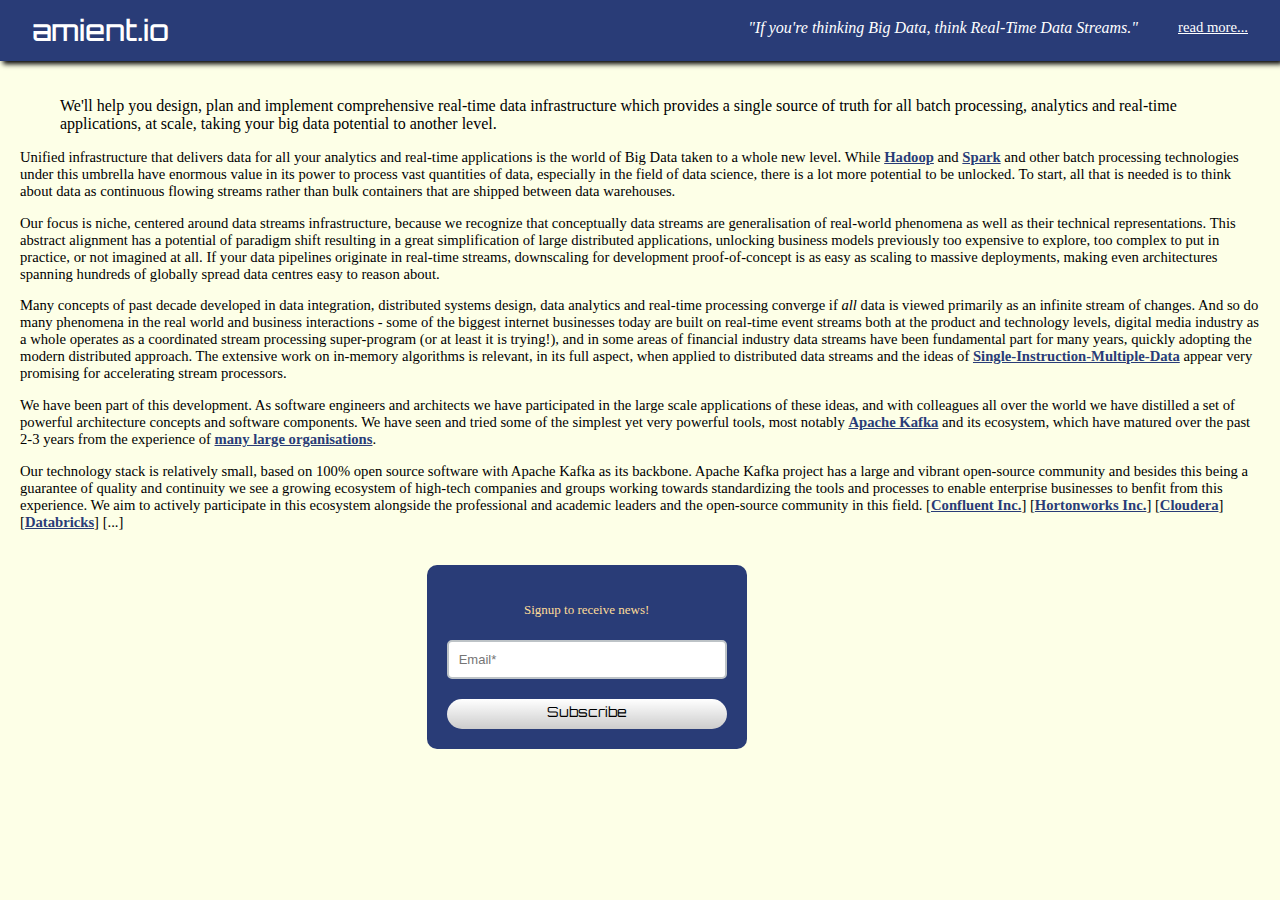
==== about.html @ f16eacd8 "desdign iteration 2" ====
<!DOCTYPE html>
<html>
<head>
    <!--<link href='https://fonts.googleapis.com/css?family=Orbitron:400,700,900,500' rel='stylesheet' type='text/css'>-->
    <link href='fonts/fonts.css' rel='stylesheet' type='text/css'>
    <link href='amient.css' rel='stylesheet' type='text/css'>
    <link rel="icon" href="img/favicon.ico">
</head>
<body>
<section class="header cs-dark">
    <div class="menu">
        <a href="about.html">read more...</a>
        <blockquote>
            <em>"If you're thinking Big Data, think Real-Time Data Streams."</em>
        </blockquote>
    </div>
    <h1 class="title"><a href="index.html">amient.io</a></h1>
</section>

<section class="content cs-bright">
    <blockquote>
        We'll help you design, plan and implement comprehensive real-time data infrastructure which provides
        a single source of truth for all batch processing, analytics and real-time applications, at scale, taking your
        big data potential to another level.
    </blockquote>

    <p>
        Unified infrastructure that delivers data for all your analytics and real-time applications is the world of Big Data
        taken to a whole new level. While <a href="https://hadoop.apache.org/">Hadoop</a>
        and <a href="https://spark.apache.org">Spark</a> and other batch processing technologies under this umbrella have
        enormous value in its power to process vast quantities of data, especially in the field of data science, there is a
        lot more potential to be unlocked. To start, all that is needed is to think about data as continuous flowing streams
        rather than bulk containers that are shipped between data warehouses.
    </p>

    <p>
        Our focus is niche, centered around data streams infrastructure, because we recognize that conceptually data streams
        are generalisation of real-world phenomena as well as their technical representations. This abstract alignment
        has a potential of paradigm shift resulting in a great simplification of large distributed
        applications, unlocking business models previously too expensive to explore, too complex to put in practice, or not
        imagined at all. If your data pipelines originate in real-time streams, downscaling for development proof-of-concept
        is as easy as scaling to massive deployments, making even architectures spanning hundreds of globally spread data
        centres easy to reason about.
    </p>


    <p>
        Many concepts of past decade developed in data integration, distributed systems design, data analytics and real-time
        processing
        converge if <em>all</em> data is viewed primarily as an infinite stream of changes. And so do many phenomena in the
        real world
        and
        business interactions - some of the biggest internet businesses today are built on real-time event streams both at
        the
        product and technology levels, digital media industry as a whole operates as a coordinated stream processing super-program (or at least it is trying!),
        and in some areas of financial industry data streams have been fundamental part for many
        years, quickly adopting the modern distributed approach. The extensive work on in-memory algorithms is relevant,
        in its full aspect, when applied to distributed data streams and the ideas of <a
            href="https://en.wikipedia.org/wiki/SIMD">Single-Instruction-Multiple-Data</a> appear very promising for
        accelerating stream processors.
    </p>

    <p>
        We have been part of this development. As software engineers and architects we have participated in the large scale
        applications of these ideas, and with colleagues all over the world we have distilled a set of powerful architecture
        concepts and software components. We have seen and tried some of the simplest yet very powerful tools, most notably
        <a href="https://kafka.apache.org/">Apache Kafka</a> and its ecosystem, which have matured over the past 2-3 years
        from the experience of <a href="https://cwiki.apache.org/confluence/display/KAFKA/Powered+By">many large
        organisations</a>.
    </p>

    <p>
        Our technology stack is relatively small, based on 100% open source software with Apache Kafka as its backbone.
        Apache Kafka project has a large and vibrant open-source community and besides this being a guarantee of quality and
        continuity
        we see a growing ecosystem of high-tech companies and groups working towards standardizing the tools and processes
        to
        enable enterprise businesses to benfit from this experience. We aim to actively participate in this ecosystem
        alongside
        the professional and academic leaders and the open-source community in this field.
        [<a href="http://www.confluent.io">Confluent Inc.</a>]
        [<a href="http://hortonworks.com/products/dataflow/">Hortonworks Inc.</a>]
        [<a href="http://www.cloudera.com">Cloudera</a>]
        [<a href="http://www.databricks.com">Databricks</a>]
        [...]
    </p>
</section>

<div id="mlb2-1259639" class="ml-subscribe-form">
    <div class="ml-vertical-align-center">
        <div class="subscribe-form ml-block-success" style="display:none">
            <div class="form-section">
                <h4></h4>
                <p>Thank you! You have successfully subscribed to our newsletter.</p>
            </div>
        </div>
        <form class="ml-block-form" action="//app.mailerlite.com/webforms/submit/s2r4r3" data-code="s2r4r3" method="POST" target="_blank">
            <div class="subscribe-form">
                <div class="form-section">
                    <h4></h4>
                    <p>
                    <p style="text-align: center;">Signup to receive news!</p>
                    </p>
                </div>
                <div class="form-section">
                    <div class="form-group ml-field-email ml-validate-required ml-validate-email">
                        <input type="text" name="fields[email]" class="form-control" placeholder="Email*" value="">
                    </div>
                </div>
                <input type="hidden" name="ml-submit" value="1" />
                <button type="submit" class="primary gradient-on">
                    Subscribe
                </button>
                <button disabled="disabled" style="display: none;" type="submit" class="loading gradient-on">
                    <img src="//static1.mailerlite.com/images/rolling.gif" width="20" height="20">
                </button>
            </div>
        </form>
        <script>
            function ml_webform_success_1259639() {
                jQuery('#mlb2-1259639').find('.ml-block-success').show();
                jQuery('#mlb2-1259639').find('.ml-block-form').hide();
            };
        </script>
    </div>
</div>
<script type="text/javascript" src="//static1.mailerlite.com/js/w/webforms.js?v15"></script>



</body>
</html>
---- fonts/fonts.css ----
@font-face {
  font-family: 'Orbitron';
  font-style: normal;
  font-weight: 400;
  src: local('Orbitron-Light'), local('Orbitron-Regular'), url(Orbitron/Orbitron-Regular.ttf) format('truetype');
  unicode-range: U+0000-00FF, U+0131, U+0152-0153, U+02C6, U+02DA, U+02DC, U+2000-206F, U+2074, U+20AC, U+2212, U+2215, U+E0FF, U+EFFD, U+F000;
}

@font-face {
  font-family: 'Orbitron';
  font-style: normal;
  font-weight: 500;
  src: local('Orbitron-Medium'), url(Orbitron/Orbitron-Medium.ttf) format('truetype');
  unicode-range: U+0000-00FF, U+0131, U+0152-0153, U+02C6, U+02DA, U+02DC, U+2000-206F, U+2074, U+20AC, U+2212, U+2215, U+E0FF, U+EFFD, U+F000;
}

@font-face {
  font-family: 'Orbitron';
  font-style: normal;
  font-weight: 700;
  src: local('Orbitron-Bold'), url(Orbitron/Orbitron-Bold.ttf) format('truetype');
  unicode-range: U+0000-00FF, U+0131, U+0152-0153, U+02C6, U+02DA, U+02DC, U+2000-206F, U+2074, U+20AC, U+2212, U+2215, U+E0FF, U+EFFD, U+F000;
}

@font-face {
  font-family: 'Orbitron';
  font-style: normal;
  font-weight: 900;
  src: local('Orbitron-Black'), url(Orbitron/Orbitron-Black.ttf) format('truetype');
  unicode-range: U+0000-00FF, U+0131, U+0152-0153, U+02C6, U+02DA, U+02DC, U+2000-206F, U+2074, U+20AC, U+2212, U+2215, U+E0FF, U+EFFD, U+F000;
}
---- amient.css ----
body { background-color: #fdffe7ff}
.cs-dark { background-color: #293c77; color: white; }
.cs-dark a { color: #e8260a; }
.cs-dark em { color: white; }
.cs-dark h1,h2,h3 { color: white; }

.cs-bright { backgroundr: none; color: black;}
.cs-bright section.header { box-shadow: 3px 3px 5px  #888888;  }
.cs-bright a { color: #293c77; font-weight: bold }

body { font: 11pt Tahoma ; font-weight: 400; margin: 0}
section.header a { color: inherit; }
h1 { font-family: Orbitron; font-weight: 400;}
h2 { font-size: 14pt; font-weight: 300; text-decoration: underline; text-align: center}
h3 { font-size: 12pt; font-weight: 300 }
blockquote { font-size: 12pt }
section { padding: 1.5% 2.5% 1% 2.5%; }

section.header { box-shadow: 3px 3px 5px  #000000;  }
section.header .title { font-weight: 500; margin: 0 30pt 0 0;  font-size:22pt}
section.header .title a { text-decoration: none; }
section.header .menu { align: right;}
section.header .menu a { float: right;}
section.header blockquote { padding: 0; margin: 0; padding-right: 30pt; float: right;}

section.content { padding: 20px; }

div#mlb2-1259639.ml-subscribe-form { width: 320pt; margin: auto; }

    #mlb2-1259639,
    #mlb2-1259639 *,
    #mlb2-1259639 a:hover,
    #mlb2-1259639 a:visited,
    #mlb2-1259639 a:active {
        overflow: visible;
        position: static;
        background: none;
        border: none;
        bottom: auto;
        clear: none;
        cursor: default;
        float: none;
        font-size: medium;
        font-style: normal;
        font-weight: normal;
        letter-spacing: normal;
        line-height: normal;
        text-align: left;
        text-decoration: none;
        text-indent: 0;
        text-transform: none;
        visibility: visible;
        white-space: normal;
        max-height: none;
        max-width: none;
        left: auto;
        min-height: 0;
        min-width: 0;
        right: auto;
        top: auto;
        width: auto;
        z-index: auto;
        text-shadow: none;
        box-shadow: none;
    }

    #mlb2-1259639 .subscribe-form {
        padding: 20px;
        width: 280px!important;
        border: 0px solid #BDC3C7!important;
        background: #293c77 none!important;
        -webkit-border-radius: 10px!important;
        -moz-border-radius: 10px!important;
        border-radius: 10px!important;
    }

    #mlb2-1259639 .subscribe-form .form-section {
        /*float: left;*/
        /*width: 100%;*/
        margin-bottom: 20px;
    }

    #mlb2-1259639 .subscribe-form .form-section h4 {
        margin: 0px 0px 15px 0px;
        color: #FFFFFF!important;
        font-family: Arial!important;
        font-size: 20px!important;
        line-height: 100%;
    }

    #mlb2-1259639 .subscribe-form .form-section p {
        line-height: 150%;
        margin: 0px 0px 0px 0px;
        color: #ffdd99!important;
        font-family: Tahoma!important;
        font-size: 13px!important;
    }

    #mlb2-1259639 .subscribe-form .form-section .form-group {
        margin-bottom: 15px;
    }

    #mlb2-1259639 .subscribe-form .form-section .form-group label {
        float: left;
        margin-bottom: 10px;
        width: 100%;
        line-height: 100%;
        font-weight: bold;
        color: #ffdd99!important;
        font-family: Tahoma!important;
        font-size: 13px!important;
    }

    #mlb2-1259639 .subscribe-form .form-section .checkbox {
        width: 100%;
        margin: 0px 0px 10px 0px;
    }

    #mlb2-1259639 .subscribe-form .form-section .checkbox label {
        color: #ffdd99!important;
        font-family: Tahoma!important;
        font-size: 13px!important;
    }

    #mlb2-1259639 .subscribe-form .form-section .checkbox input {
        margin: 0px 5px 0px 0px;
    }

    #mlb2-1259639.ml-subscribe-form .form-group .form-control {
        width: 100%;
        font-size: 13px;
        padding: 10px 10px;
        height: auto;
        font-family: Arial;
        border-radius: 5px;
        border: 2px solid #BDC3C7!important;
        color: #000000!important;
        background-color: #FFFFFF!important;
        -webkit-box-sizing: border-box;
        -moz-box-sizing: border-box;
        box-sizing: border-box;
        clear: left;
    }

    #mlb2-1259639.ml-subscribe-form button {
        border: none !important;
        cursor: pointer !important;
        width: 100% !important;
        border-radius: 15px !important;
        height: 30px !important;
        background-color: #FFFFFF!important;
        color: #000000!important;
        font-family: Orbitron!important;
        font-size: 14px!important;
        text-align: center !important;
    }

    #mlb2-1259639.ml-subscribe-form button.gradient-on {
        background: -webkit-linear-gradient(top, rgba(0, 0, 0, 0) 0%, rgba(0, 0, 0, 0.2) 100%);
        background: -o-linear-gradient(top, rgba(0, 0, 0, 0) 0%, rgba(0, 0, 0, 0.2) 100%);
        background: -moz-linear-gradient(top, rgba(0, 0, 0, 0) 0%, rgba(0, 0, 0, 0.2) 100%);
        background: linear-gradient(top, rgba(0, 0, 0, 0) 0%, rgba(0, 0, 0, 0.2) 100%);
    }

    #mlb2-1259639.ml-subscribe-form button.gradient-on:hover {
        background: -webkit-linear-gradient(top, rgba(0, 0, 0, 0) 0%, rgba(0, 0, 0, 0.3) 100%);
        background: -o-linear-gradient(top, rgba(0, 0, 0, 0) 0%, rgba(0, 0, 0, 0.3) 100%);
        background: -moz-linear-gradient(top, rgba(0, 0, 0, 0) 0%, rgba(0, 0, 0, 0.3) 100%);
        background: linear-gradient(top, rgba(0, 0, 0, 0) 0%, rgba(0, 0, 0, 0.3) 100%);
    }

    #mlb2-1259639.ml-subscribe-form .form-section.ml-error label {
        color: red!important;
    }

    #mlb2-1259639.ml-subscribe-form .form-group.ml-error label {
        color: red!important;
    }

    #mlb2-1259639.ml-subscribe-form .form-group.ml-error .form-control {
        border-color: red!important;
    }
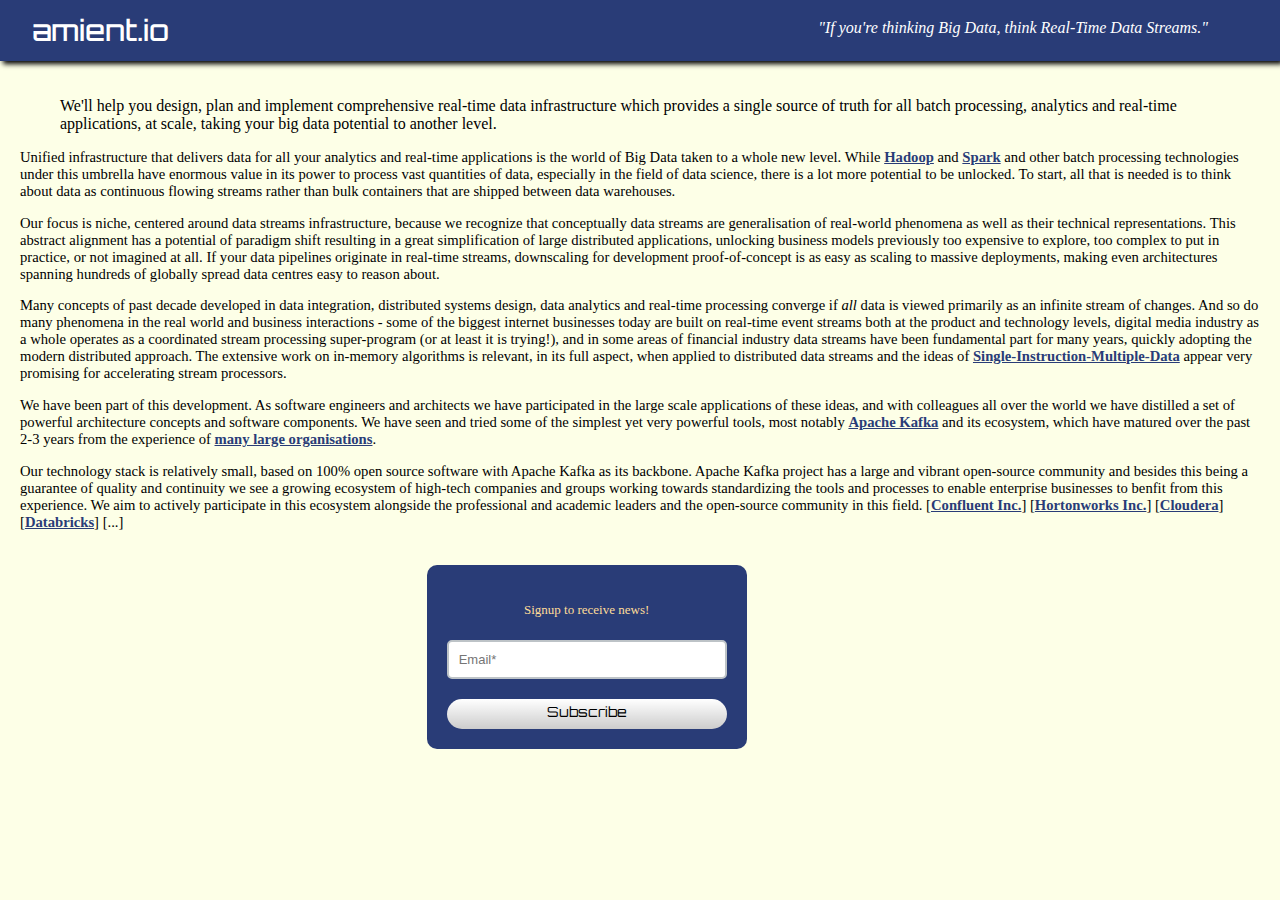
==== commit f9a5db95: "removed redundant link" ====
--- a/about.html
+++ b/about.html
@@ -9,7 +9,6 @@
 <body>
 <section class="header cs-dark">
     <div class="menu">
-        <a href="about.html">read more...</a>
         <blockquote>
             <em>"If you're thinking Big Data, think Real-Time Data Streams."</em>
         </blockquote>
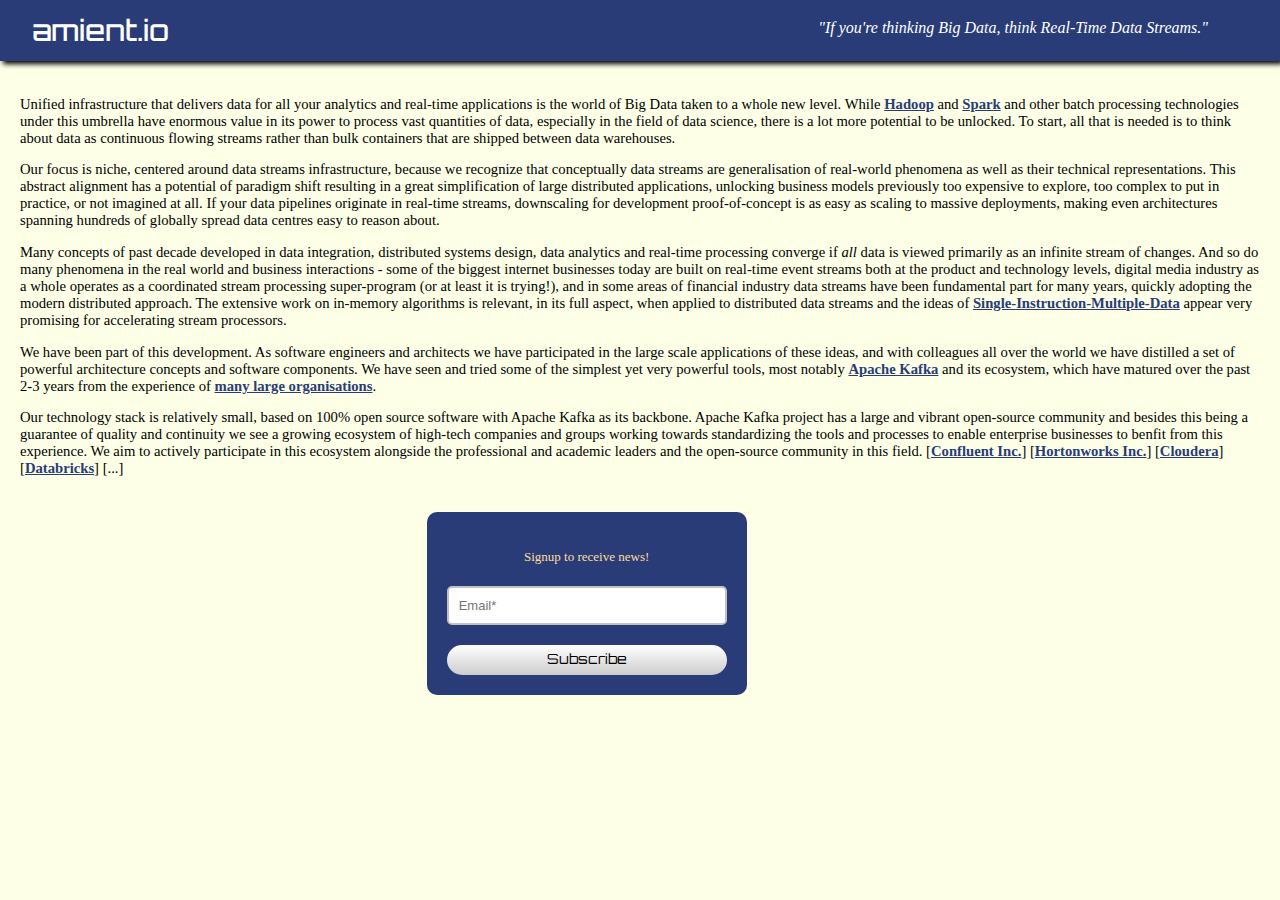
==== commit e3160f36: "removed blockquote proposition" ====
--- a/about.html
+++ b/about.html
@@ -17,11 +17,13 @@
 </section>
 
 <section class="content cs-bright">
+    <!--
     <blockquote>
         We'll help you design, plan and implement comprehensive real-time data infrastructure which provides
         a single source of truth for all batch processing, analytics and real-time applications, at scale, taking your
         big data potential to another level.
     </blockquote>
+    -->
 
     <p>
         Unified infrastructure that delivers data for all your analytics and real-time applications is the world of Big Data
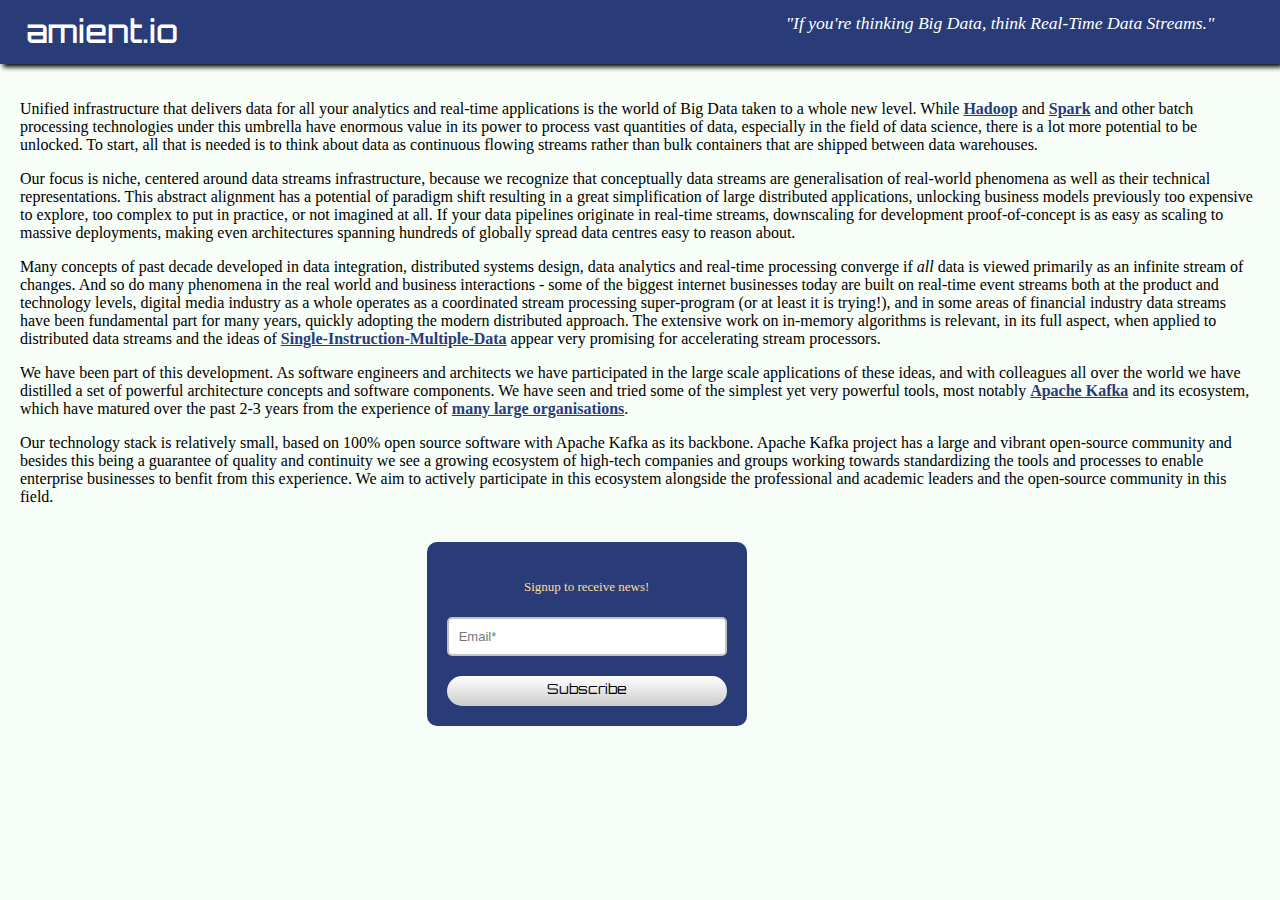
==== commit 6db4ddb1: "auto-resize svg with png substitute" ====
--- a/about.html
+++ b/about.html
@@ -79,11 +79,13 @@
         enable enterprise businesses to benfit from this experience. We aim to actively participate in this ecosystem
         alongside
         the professional and academic leaders and the open-source community in this field.
+        <!--
         [<a href="http://www.confluent.io">Confluent Inc.</a>]
         [<a href="http://hortonworks.com/products/dataflow/">Hortonworks Inc.</a>]
         [<a href="http://www.cloudera.com">Cloudera</a>]
         [<a href="http://www.databricks.com">Databricks</a>]
         [...]
+        -->
     </p>
 </section>
 
--- a/amient.css
+++ b/amient.css
@@ -1,24 +1,23 @@
-body { background-color: #fdffe7ff}
+body { background-color: #f7fdf7; font: 1em Tahoma ; font-weight: 400; margin: 0}
 .cs-dark { background-color: #293c77; color: white; }
 .cs-dark a { color: #e8260a; }
 .cs-dark em { color: white; }
 .cs-dark h1,h2,h3 { color: white; }
-
 .cs-bright { backgroundr: none; color: black;}
 .cs-bright section.header { box-shadow: 3px 3px 5px  #888888;  }
 .cs-bright a { color: #293c77; font-weight: bold }
 
-body { font: 11pt Tahoma ; font-weight: 400; margin: 0}
+
+h1 { font-family: Orbitron; font-weight: 400; font-size: font-size:1.8em; }
+h2 { font-size: 1.4em; font-weight: 300; text-decoration: underline; text-align: center}
+h3 { font-size: 1.2em; font-weight: 300 }
+blockquote { font-size: 1.1em }
+section { padding: 1% 2% 1% 2%; }
+
+section.header { box-shadow: 3px 3px 5px  #000000; }
 section.header a { color: inherit; }
-h1 { font-family: Orbitron; font-weight: 400;}
-h2 { font-size: 14pt; font-weight: 300; text-decoration: underline; text-align: center}
-h3 { font-size: 12pt; font-weight: 300 }
-blockquote { font-size: 12pt }
-section { padding: 1.5% 2.5% 1% 2.5%; }
-
-section.header { box-shadow: 3px 3px 5px  #000000;  }
-section.header .title { font-weight: 500; margin: 0 30pt 0 0;  font-size:22pt}
-section.header .title a { text-decoration: none; }
+section.header h1.title { font-weight: 500; margin: 5pt 30pt 0 0; }
+section.header h1.title a { text-decoration: none;  }
 section.header .menu { align: right;}
 section.header .menu a { float: right;}
 section.header blockquote { padding: 0; margin: 0; padding-right: 30pt; float: right;}
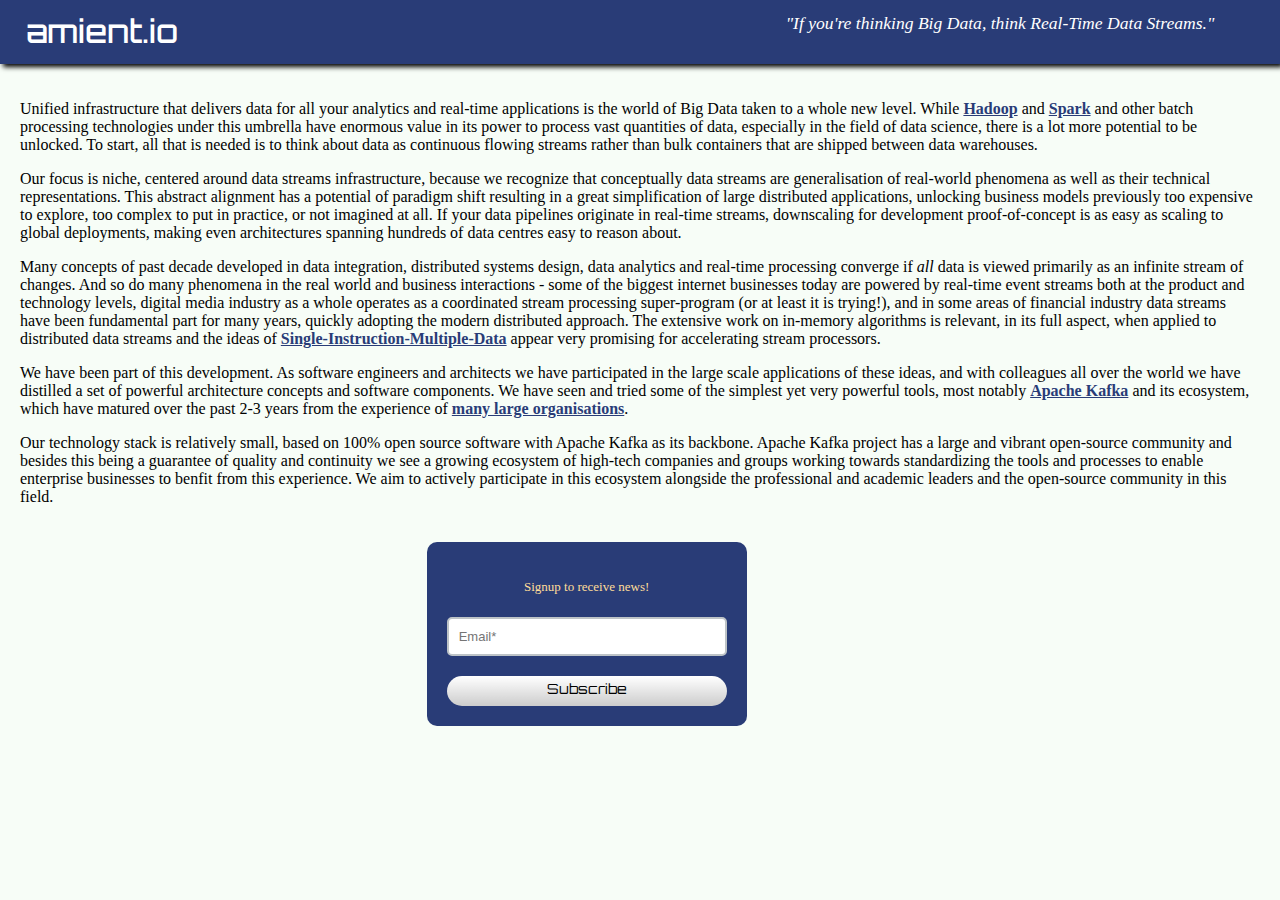
==== commit 4a1c2963: "wording" ====
--- a/about.html
+++ b/about.html
@@ -40,25 +40,21 @@
         has a potential of paradigm shift resulting in a great simplification of large distributed
         applications, unlocking business models previously too expensive to explore, too complex to put in practice, or not
         imagined at all. If your data pipelines originate in real-time streams, downscaling for development proof-of-concept
-        is as easy as scaling to massive deployments, making even architectures spanning hundreds of globally spread data
-        centres easy to reason about.
+        is as easy as scaling to global deployments, making even architectures spanning hundreds of data centres easy to
+        reason about.
     </p>
 
 
     <p>
         Many concepts of past decade developed in data integration, distributed systems design, data analytics and real-time
-        processing
-        converge if <em>all</em> data is viewed primarily as an infinite stream of changes. And so do many phenomena in the
-        real world
-        and
-        business interactions - some of the biggest internet businesses today are built on real-time event streams both at
-        the
-        product and technology levels, digital media industry as a whole operates as a coordinated stream processing super-program (or at least it is trying!),
-        and in some areas of financial industry data streams have been fundamental part for many
-        years, quickly adopting the modern distributed approach. The extensive work on in-memory algorithms is relevant,
-        in its full aspect, when applied to distributed data streams and the ideas of <a
-            href="https://en.wikipedia.org/wiki/SIMD">Single-Instruction-Multiple-Data</a> appear very promising for
-        accelerating stream processors.
+        processing converge if <em>all</em> data is viewed primarily as an infinite stream of changes. And so do many
+        phenomena in the real world and business interactions - some of the biggest internet businesses today are powered
+        by real-time event streams both at the product and technology levels, digital media industry as a whole operates
+        as a coordinated stream processing super-program (or at least it is trying!), and in some areas of financial
+        industry data streams have been fundamental part for many years, quickly adopting the modern distributed approach.
+        The extensive work on in-memory algorithms is relevant, in its full aspect, when applied to distributed data streams
+        and the ideas of <a href="https://en.wikipedia.org/wiki/SIMD">Single-Instruction-Multiple-Data</a> appear very
+        promising for accelerating stream processors.
     </p>
 
     <p>
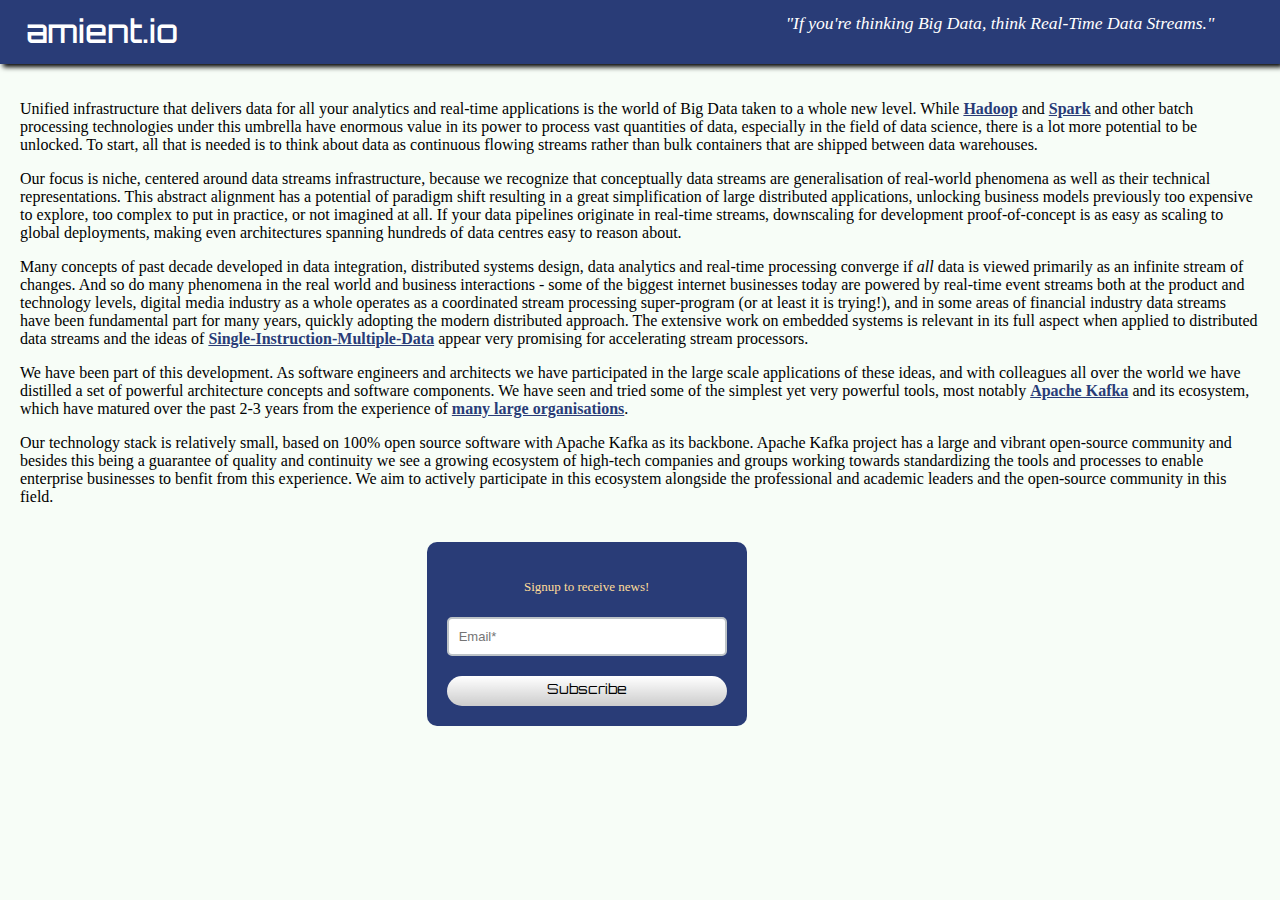
==== commit 4315db4a: "wording" ====
--- a/about.html
+++ b/about.html
@@ -52,7 +52,7 @@
         by real-time event streams both at the product and technology levels, digital media industry as a whole operates
         as a coordinated stream processing super-program (or at least it is trying!), and in some areas of financial
         industry data streams have been fundamental part for many years, quickly adopting the modern distributed approach.
-        The extensive work on in-memory algorithms is relevant, in its full aspect, when applied to distributed data streams
+        The extensive work on embedded systems is relevant in its full aspect when applied to distributed data streams
         and the ideas of <a href="https://en.wikipedia.org/wiki/SIMD">Single-Instruction-Multiple-Data</a> appear very
         promising for accelerating stream processors.
     </p>
